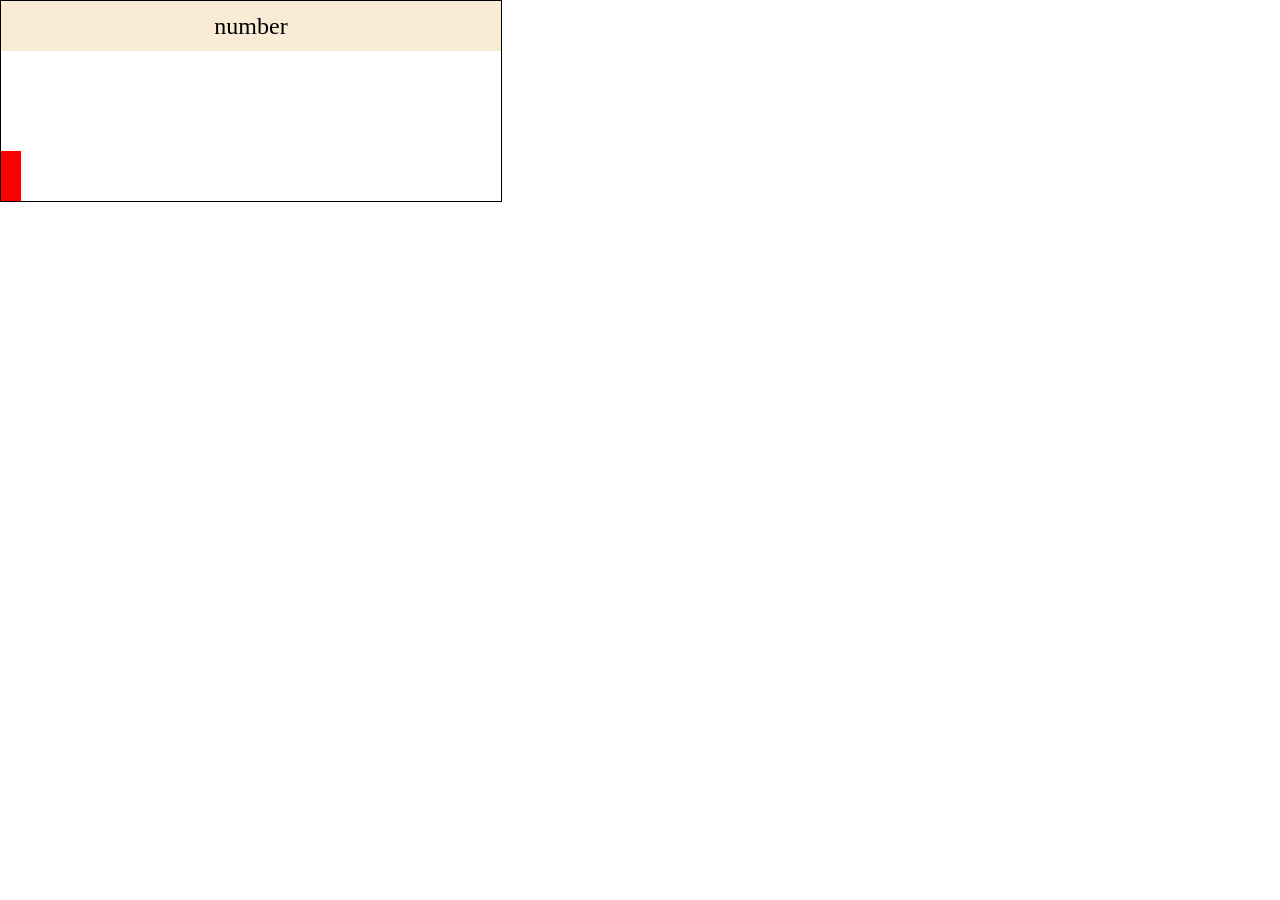
==== index.html @ 85444fbb "obstacles appear diffrent times" ====
<!DOCTYPE html>
<html lang="en">
<head>
    <meta charset="UTF-8">
    <meta name="viewport" content="width=device-width, initial-scale=1.0">
    <link rel="stylesheet" href="style.css">
    <script src="main.js" defer></script>
    <title>Jumping Game</title>
</head>
<body>
    <div class="game">
        <div class="player-count">
            <p class="player-score">number</p>
            
        </div>
        <div class="dinosaurs"></div>
        <!-- <div class="obstacle"></div> -->
    </div>
</body>
</html>
---- style.css ----
*{
    padding: 0;
    margin: 0;
}

.game{
    width: 500px;
    height: 200px;
    border: 1px solid black;
    overflow: hidden;
    position: relative;
    
}

.player-count{
    width: 500px;
    height: 50px;
    background-color: antiquewhite;

    display: flex;
    align-items: center;
    justify-content: center;
}

.player-count p{
    font-size: 24px;

}


.dinosaurs{
    width: 20px;
    height: 50px;
    background: red;
    position: relative;
    top: 100px;
    
}

.jump{
    animation: jump 500ms;
}



.obstacle{
    width: 20px;
    height: 20px;
    background-color: blue;
    position: relative;
    top: 80px;
    left: 480px;
    animation: obstacle 1s linear;
}


@keyframes obstacle {
    0%{left:480px;}
    100%{left:-40px;}
}

@keyframes jump{
    0%{top: 100px;}
    30%{top: 50px;}
    70%{top: 50px;}
    100%{top: 100px;}
}
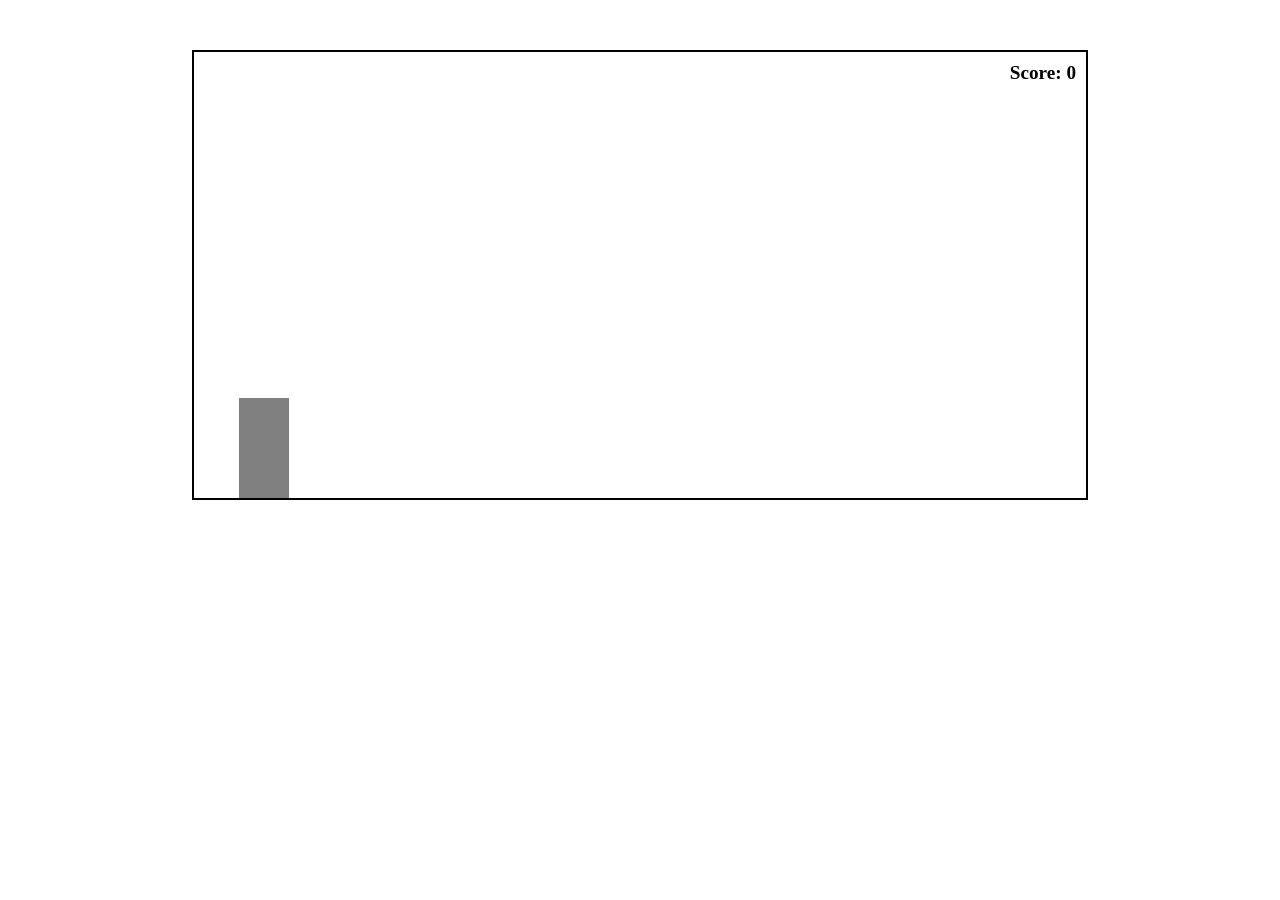
==== commit 6dc33999: "scoring system added" ====
--- a/index.html
+++ b/index.html
@@ -1,20 +1,17 @@
-<!DOCTYPE html>
+<!doctype html>
 <html lang="en">
-<head>
-    <meta charset="UTF-8">
-    <meta name="viewport" content="width=device-width, initial-scale=1.0">
-    <link rel="stylesheet" href="style.css">
-    <script src="main.js" defer></script>
-    <title>Jumping Game</title>
-</head>
-<body>
-    <div class="game">
-        <div class="player-count">
-            <p class="player-score">number</p>
-            
-        </div>
-        <div class="dinosaurs"></div>
-        <!-- <div class="obstacle"></div> -->
-    </div>
-</body>
-</html>+  <head>
+    <meta charset="UTF-8" />
+    <meta name="viewport" content="width=device-width, initial-scale=1.0" />
+    <link rel="stylesheet" href="style.css" />
+    <title>some random html</title>
+  </head>
+  <body>
+    <main id="game-world">
+      <div id="dino" class="dino-jumper"></div>
+      <div id="obstacle" class="obstacle"></div>
+      <div id="score">Score: 0</div>
+    </main>
+    <script src="main.js"></script>
+  </body>
+</html>
--- a/style.css
+++ b/style.css
@@ -1,67 +1,107 @@
-*{
-    padding: 0;
-    margin: 0;
+* {
+  box-sizing: border-box;
 }
 
-.game{
-    width: 500px;
-    height: 200px;
-    border: 1px solid black;
-    overflow: hidden;
-    position: relative;
-    
+body {
+  margin: 0;
+  padding: 0;
 }
 
-.player-count{
-    width: 500px;
-    height: 50px;
-    background-color: antiquewhite;
-
-    display: flex;
-    align-items: center;
-    justify-content: center;
+main {
+  border: 2px solid black;
+  width: 70%;
+  height: 50vh;
+  margin: 50px auto;
+  position: relative;
+  overflow: hidden;
 }
 
-.player-count p{
-    font-size: 24px;
-
+.dino-jumper {
+  width: 50px;
+  height: 100px;
+  background-color: grey;
+  position: absolute;
+  bottom: 0;
+  left: 5%;
 }
 
-
-.dinosaurs{
-    width: 20px;
-    height: 50px;
-    background: red;
-    position: relative;
-    top: 100px;
-    
+.jumper {
+  animation-name: jump;
+  animation-duration: 0.5s;
+  animation-timing-function: linear;
+  animation-iteration-count: 1;
+}
+.obstacle {
+  width: 10px;
+  height: 60px;
+  background-color: black;
+  position: absolute;
+  bottom: 0;
+  left: 100%;
 }
 
-.jump{
-    animation: jump 500ms;
+.move-obstacle {
+  animation-name: moveObstacle;
+  animation-duration: 2s;
+  animation-timing-function: linear;
+  animation-iteration-count: infinite;
 }
 
-
-
-.obstacle{
-    width: 20px;
-    height: 20px;
-    background-color: blue;
-    position: relative;
-    top: 80px;
-    left: 480px;
-    animation: obstacle 1s linear;
+#score {
+  position: absolute;
+  top: 10px;
+  right: 10px;
+  font-size: 1.2rem;
+  font-weight: bold;
 }
 
-
-@keyframes obstacle {
-    0%{left:480px;}
-    100%{left:-40px;}
+@keyframes moveObstacle {
+  0% {
+    left: 100%;
+  }
+  10% {
+    left: 90%;
+  }
+  20% {
+    left: 80%;
+  }
+  30% {
+    left: 70%;
+  }
+  40% {
+    left: 60%;
+  }
+  50% {
+    left: 50%;
+  }
+  60% {
+    left: 40%;
+  }
+  70% {
+    left: 30%;
+  }
+  80% {
+    left: 20%;
+  }
+  90% {
+    left: 10%;
+  }
+  100% {
+    left: 0;
+  }
 }
 
-@keyframes jump{
-    0%{top: 100px;}
-    30%{top: 50px;}
-    70%{top: 50px;}
-    100%{top: 100px;}
-}+@keyframes jump {
+  0% {
+    bottom: 0px;
+  }
+  30% {
+    bottom: 200px;
+  }
+  70% {
+    bottom: 200px;
+  }
+  100% {
+    bottom: 0px;
+  }
+}
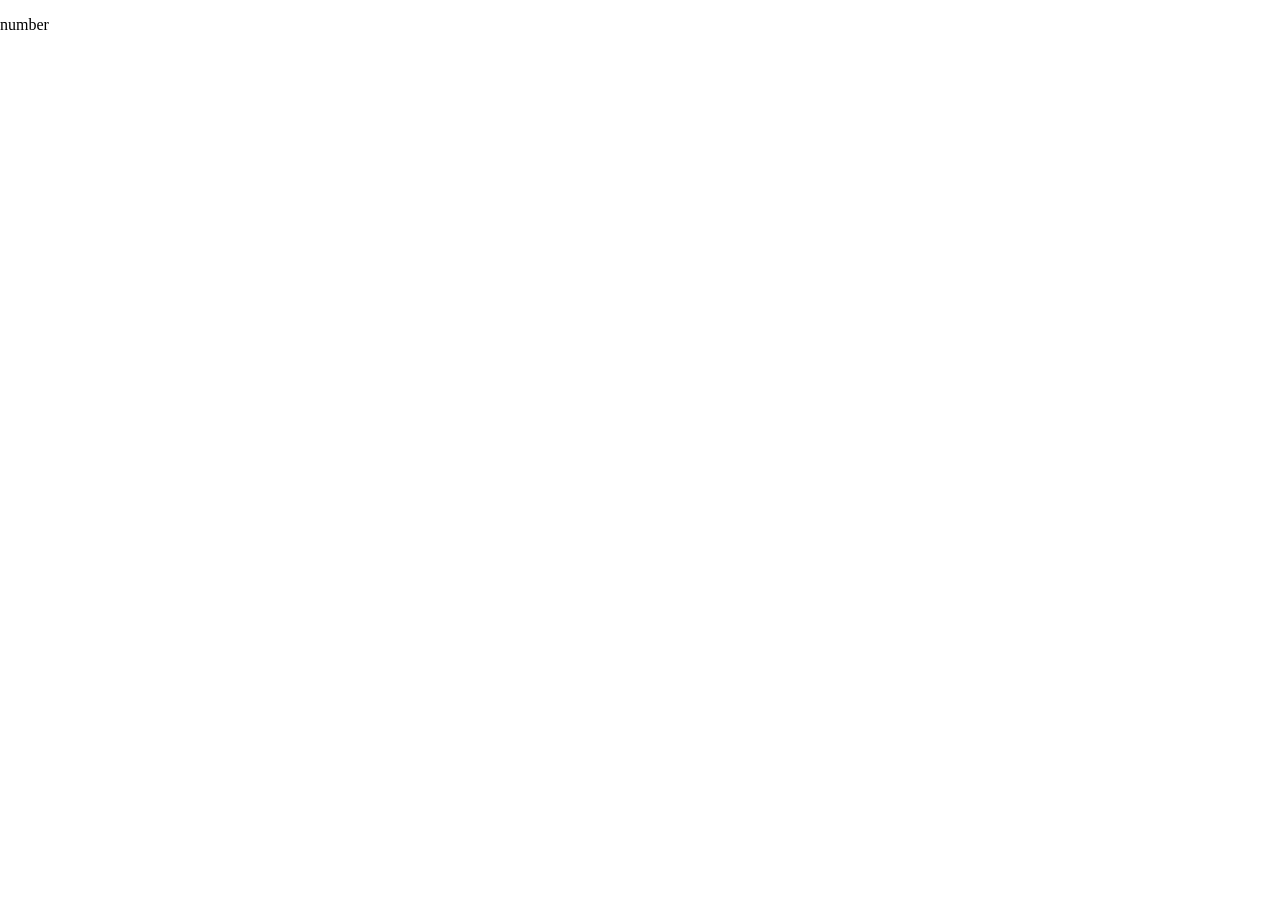
==== commit 159ad5e2: "canva start" ====
--- a/index.html
+++ b/index.html
@@ -1,17 +1,21 @@
-<!doctype html>
+<!DOCTYPE html>
 <html lang="en">
-  <head>
-    <meta charset="UTF-8" />
-    <meta name="viewport" content="width=device-width, initial-scale=1.0" />
-    <link rel="stylesheet" href="style.css" />
-    <title>some random html</title>
-  </head>
-  <body>
-    <main id="game-world">
-      <div id="dino" class="dino-jumper"></div>
-      <div id="obstacle" class="obstacle"></div>
-      <div id="score">Score: 0</div>
-    </main>
-    <script src="main.js"></script>
-  </body>
-</html>
+<head>
+    <meta charset="UTF-8">
+    <meta name="viewport" content="width=device-width, initial-scale=1.0">
+    <link rel="stylesheet" href="style.css">
+    <script src="main.js" defer></script>
+    <title>Jumping Game</title>
+</head>
+<body>
+    
+    <div class="game">
+        <div class="player-count">
+            <p class="player-score">number</p>
+            
+        </div>
+        <div class="dinosaurs"></div>
+        
+    </div>
+</body>
+</html>
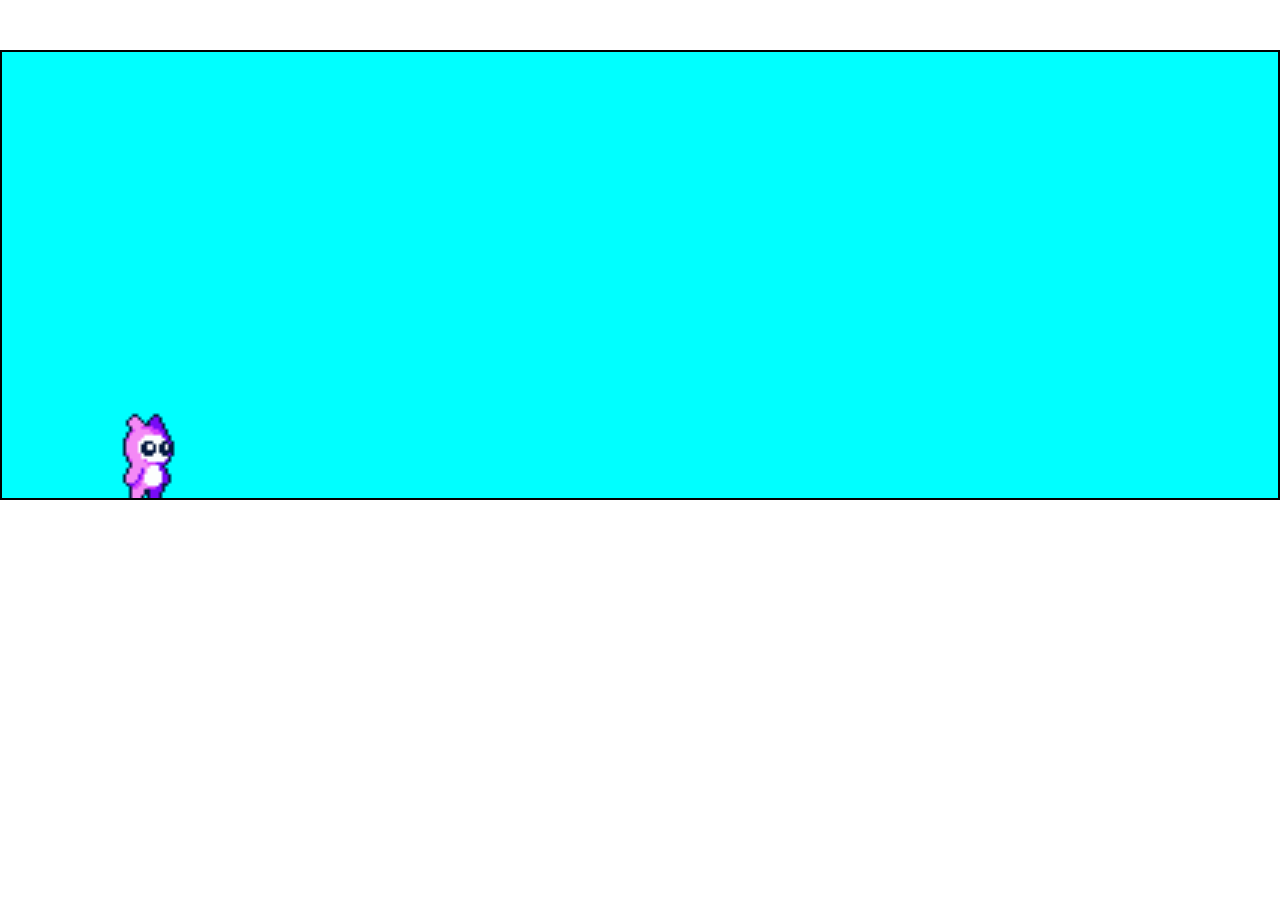
==== commit b08bcb95: "implement game character using sprite sheets" ====
--- a/index.html
+++ b/index.html
@@ -1,21 +1,21 @@
 <!DOCTYPE html>
 <html lang="en">
+
 <head>
     <meta charset="UTF-8">
     <meta name="viewport" content="width=device-width, initial-scale=1.0">
     <link rel="stylesheet" href="style.css">
-    <script src="main.js" defer></script>
-    <title>Jumping Game</title>
+    <title>some random html</title>
 </head>
+
 <body>
-    
-    <div class="game">
-        <div class="player-count">
-            <p class="player-score">number</p>
-            
+    <main id="game-world">
+        <div id="character-window" class="character-window">
+            <img id="pink-monster" class="pink-monster pink-monster-idle" src="./images/Pink_Monster_Idle_4_32px_frames.png"
+                alt="pink monster character">
         </div>
-        <div class="dinosaurs"></div>
-        
-    </div>
+    </main>
+    <script src="main.js"></script>
 </body>
+
 </html>
--- a/style.css
+++ b/style.css
@@ -1,3 +1,7 @@
+:root {
+  --pixel-size: 3;
+}
+
 * {
   box-sizing: border-box;
 }
@@ -9,20 +13,46 @@
 
 main {
   border: 2px solid black;
-  width: 70%;
+  width: 1280px;
   height: 50vh;
   margin: 50px auto;
   position: relative;
   overflow: hidden;
-}
-
-.dino-jumper {
-  width: 50px;
-  height: 100px;
-  background-color: grey;
+  background-color: aqua;
+}
+
+.character-window {
+  width: calc(26px * var(--pixel-size));
+  height: calc(32px * var(--pixel-size));
+  overflow: hidden;
+  /* border: 1px solid black; */
   position: absolute;
   bottom: 0;
-  left: 5%;
+  left: 100px;
+}
+
+.pink-monster {
+  height: calc(32px * var(--pixel-size));
+}
+
+.pink-monster-jump {
+  animation: monsterJump 1s steps(7) infinite;
+  width: calc(256px * var(--pixel-size));
+}
+
+.pink-monster-run {
+  animation: monsterRun 1s steps(5) infinite;
+  width: calc(192px * var(--pixel-size));
+}
+
+.pink-monster-idle {
+  animation: monsterIdle 1s steps(3) infinite;
+  width: calc(128px * var(--pixel-size));
+}
+
+.pink-monster-hurt{
+  animation: monsterHurt 1s steps(3) infinite;
+  width: calc(128px * var(--pixel-size));
 }
 
 .jumper {
@@ -37,22 +67,29 @@
   background-color: black;
   position: absolute;
   bottom: 0;
-  left: 100%;
+  left: 1280px;
 }
 
 .move-obstacle {
   animation-name: moveObstacle;
   animation-duration: 2s;
   animation-timing-function: linear;
-  animation-iteration-count: infinite;
-}
-
-#score {
+  animation-iteration-count: 1;
+}
+
+.pixel-cloud{
   position: absolute;
-  top: 10px;
-  right: 10px;
-  font-size: 1.2rem;
-  font-weight: bold;
+  height: 100px;
+  width: 100px;
+  top: 100px;
+  left: 1280px;
+}
+
+.move-cloud{
+  animation-name: moveCloud;
+  animation-duration: 8s;
+  animation-timing-function: linear;
+  animation-iteration-count: 1;
 }
 
 @keyframes moveObstacle {
@@ -105,3 +142,75 @@
     bottom: 0px;
   }
 }
+
+@keyframes moveCloud {
+  0% {
+    left: 100%;
+  }
+  10% {
+    left: 90%;
+  }
+  20% {
+    left: 80%;
+  }
+  30% {
+    left: 70%;
+  }
+  40% {
+    left: 60%;
+  }
+  50% {
+    left: 50%;
+  }
+  60% {
+    left: 40%;
+  }
+  70% {
+    left: 30%;
+  }
+  80% {
+    left: 20%;
+  }
+  90% {
+    left: 10%;
+  }
+  100% {
+    left: 0;
+  }
+}
+
+@keyframes monsterJump {
+  from {
+    transform: translateX(0);
+  }
+  to {
+    transform: translateX(calc(-224px * var(--pixel-size)));
+  }
+}
+
+@keyframes monsterRun {
+  from {
+    transform: translateX(0);
+  }
+  to {
+    transform: translateX(calc(-160px * var(--pixel-size)));
+  }
+}
+
+@keyframes monsterIdle {
+  from {
+    transform: translateX(0);
+  }
+  to {
+    transform: translateX(calc(-96px * var(--pixel-size)));
+  }
+}
+
+@keyframes monsterHurt {
+  from {
+    transform: translateX(0);
+  }
+  to {
+    transform: translateX(calc(-96px * var(--pixel-size)));
+  }
+}
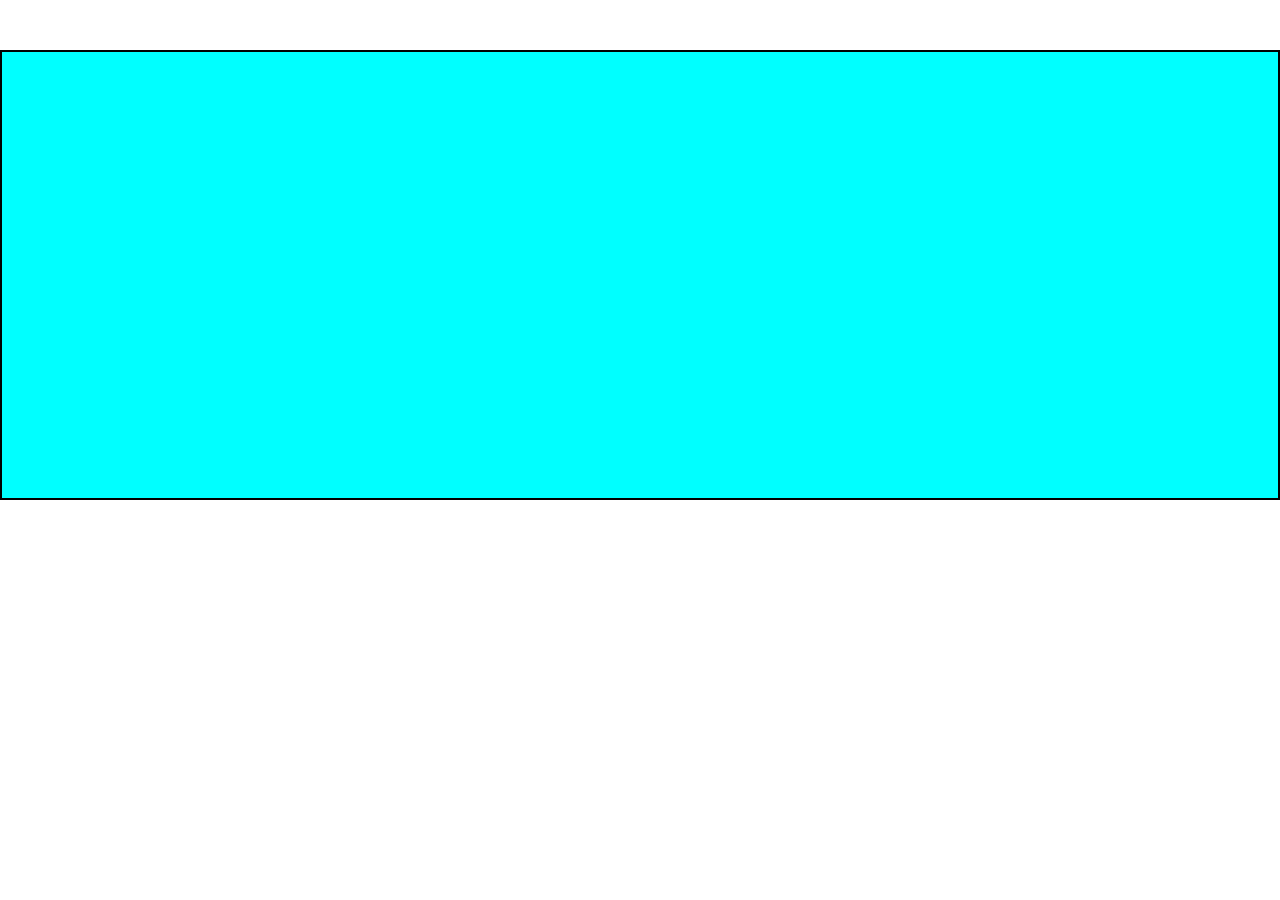
==== commit b5fe9613: "change files to make it visible" ====
--- a/index.html
+++ b/index.html
@@ -1,21 +1,16 @@
 <!DOCTYPE html>
 <html lang="en">
-
 <head>
     <meta charset="UTF-8">
     <meta name="viewport" content="width=device-width, initial-scale=1.0">
     <link rel="stylesheet" href="style.css">
     <title>some random html</title>
 </head>
-
 <body>
     <main id="game-world">
-        <div id="character-window" class="character-window">
-            <img id="pink-monster" class="pink-monster pink-monster-idle" src="./images/Pink_Monster_Idle_4_32px_frames.png"
-                alt="pink monster character">
-        </div>
+        <div id="dino" class="dino-jumper"></div> 
+        <div id="obstacle" class="obstacle"></div>
     </main>
     <script src="main.js"></script>
 </body>
-
 </html>
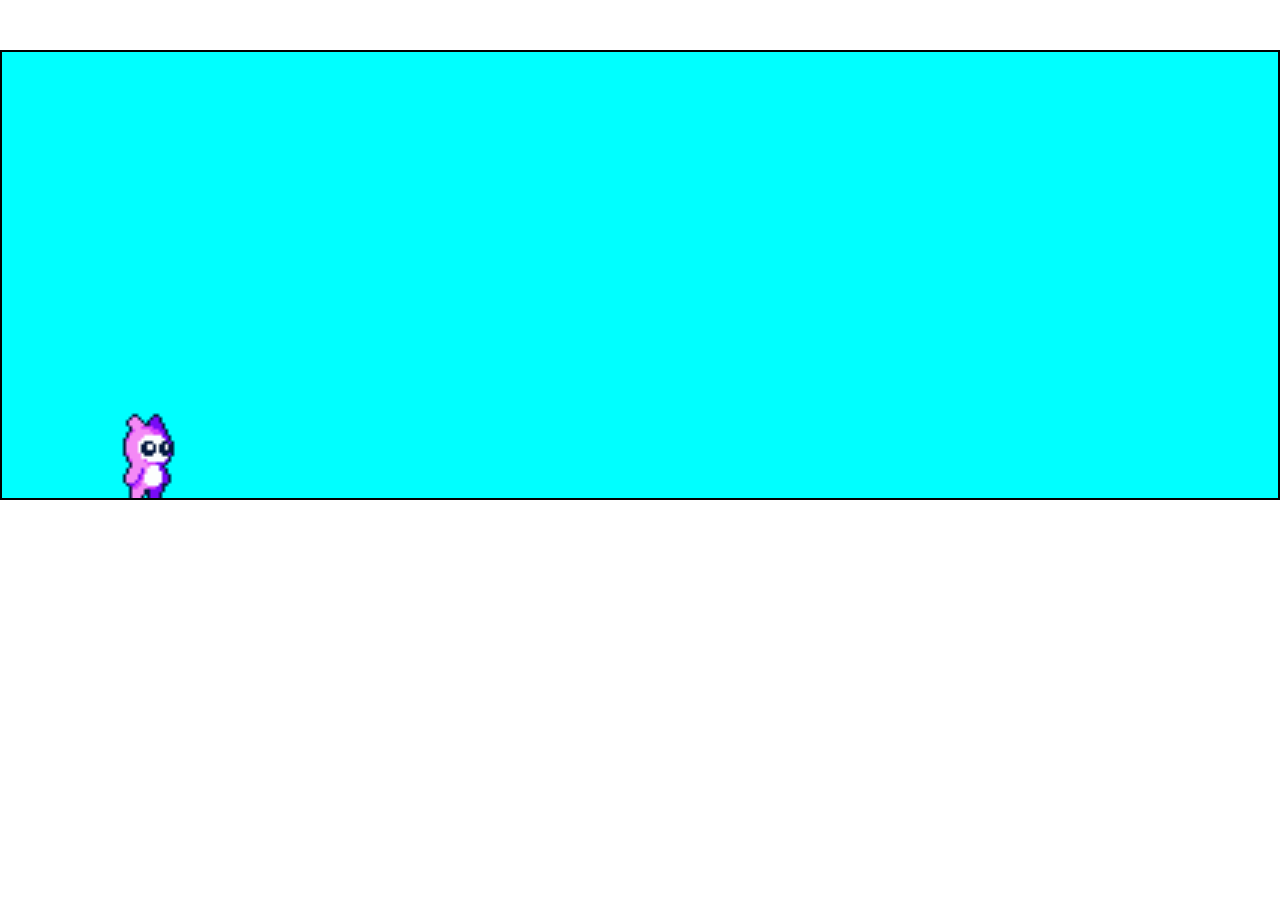
==== commit 46ca0982: "Merge branch 'main' of https://github.com/akinbis/jumpingGame" ====
--- a/index.html
+++ b/index.html
@@ -1,16 +1,21 @@
 <!DOCTYPE html>
 <html lang="en">
+
 <head>
     <meta charset="UTF-8">
     <meta name="viewport" content="width=device-width, initial-scale=1.0">
     <link rel="stylesheet" href="style.css">
     <title>some random html</title>
 </head>
+
 <body>
     <main id="game-world">
-        <div id="dino" class="dino-jumper"></div> 
-        <div id="obstacle" class="obstacle"></div>
+        <div id="character-window" class="character-window">
+            <img id="pink-monster" class="pink-monster pink-monster-idle" src="./images/Pink_Monster_Idle_4_32px_frames.png"
+                alt="pink monster character">
+        </div>
     </main>
     <script src="main.js"></script>
 </body>
+
 </html>
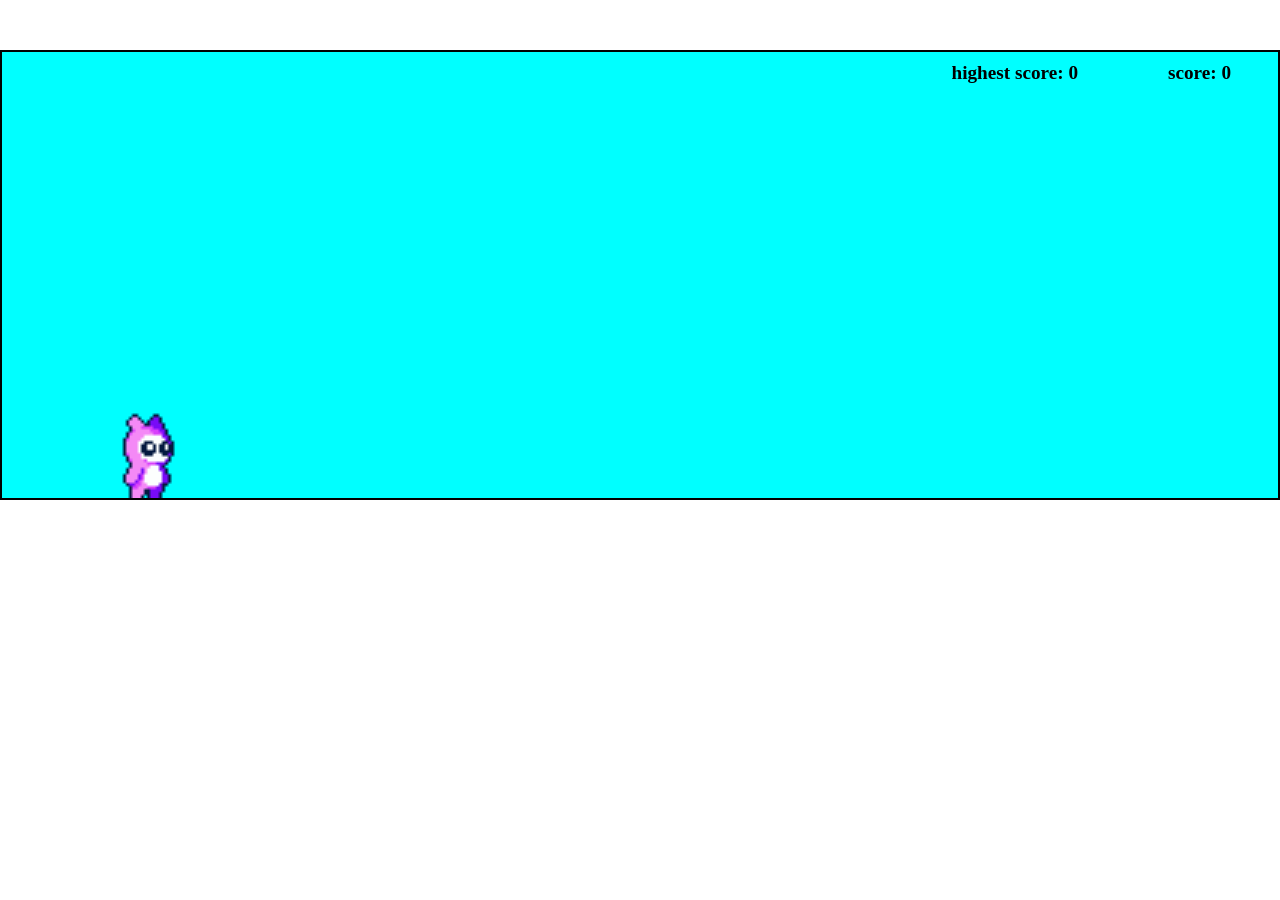
==== commit df550fd5: "implement scoring system" ====
--- a/index.html
+++ b/index.html
@@ -14,6 +14,8 @@
             <img id="pink-monster" class="pink-monster pink-monster-idle" src="./images/Pink_Monster_Idle_4_32px_frames.png"
                 alt="pink monster character">
         </div>
+        <div id="score">score: 0</div>
+        <div id="high-score">highest score: 0</div>
     </main>
     <script src="main.js"></script>
 </body>
--- a/style.css
+++ b/style.css
@@ -92,6 +92,23 @@
   animation-iteration-count: 1;
 }
 
+#score {
+  position: absolute;
+  top: 10px;
+  right: 10px;
+  font-size: 1.2rem;
+  font-weight: bold;
+  width: 100px;
+}
+
+#high-score{
+  position: absolute;
+  top: 10px;
+  right: 200px;
+  font-size: 1.2rem;
+  font-weight: bold;
+}
+
 @keyframes moveObstacle {
   0% {
     left: 100%;
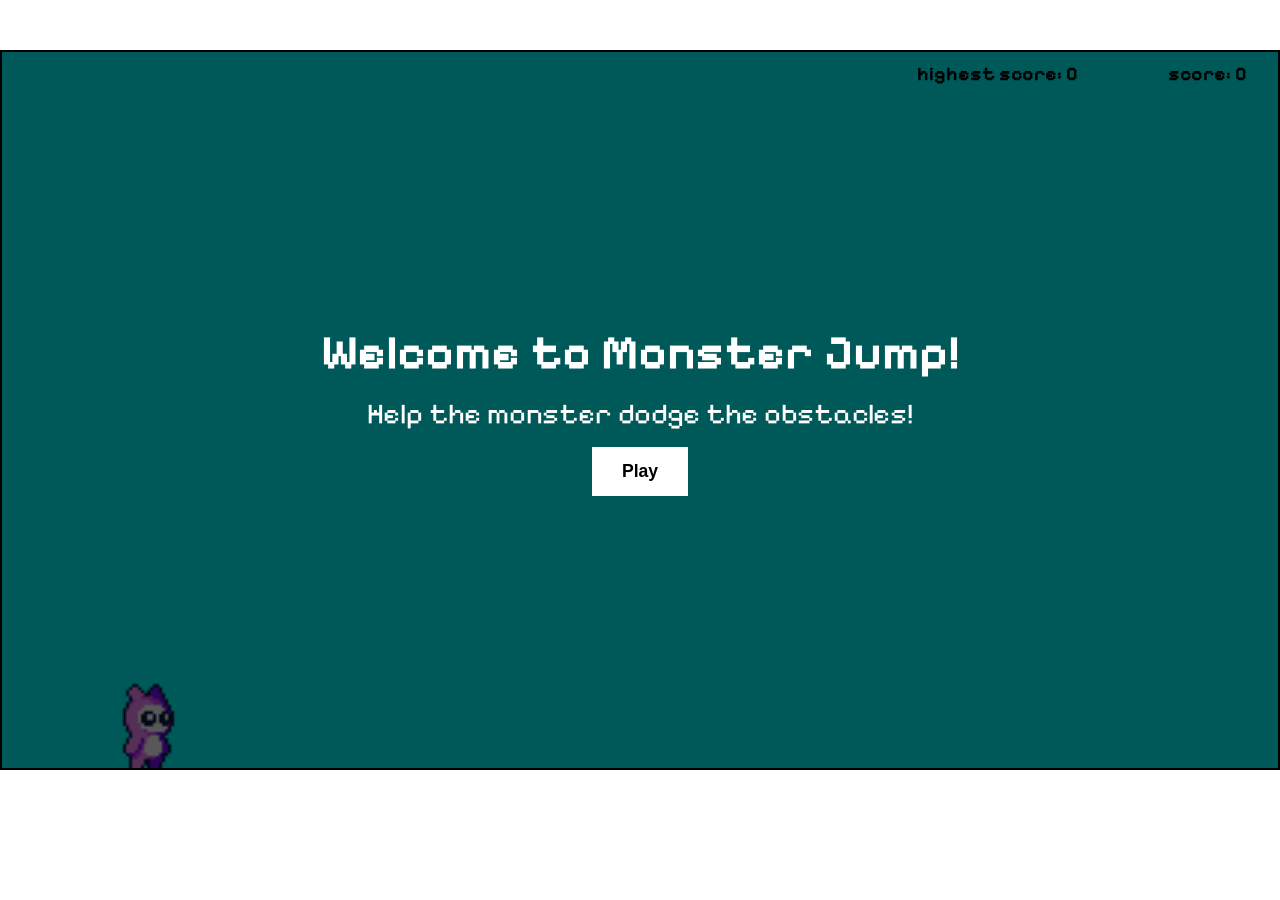
==== commit 414311fc: "implement game sound and game screens" ====
--- a/index.html
+++ b/index.html
@@ -4,15 +4,28 @@
 <head>
     <meta charset="UTF-8">
     <meta name="viewport" content="width=device-width, initial-scale=1.0">
+    <link rel="preconnect" href="https://fonts.googleapis.com">
+    <link rel="preconnect" href="https://fonts.gstatic.com" crossorigin>
+    <link href="https://fonts.googleapis.com/css2?family=Pixelify+Sans:wght@400..700&display=swap" rel="stylesheet">
     <link rel="stylesheet" href="style.css">
     <title>some random html</title>
 </head>
 
 <body>
     <main id="game-world">
+        <div id="start-screen">
+            <h1>Welcome to Monster Jump!</h1>
+            <p>Help the monster dodge the obstacles!</p>
+            <button id="start-btn">Play</button>
+        </div>
+        <div id="game-over-screen">
+            <h2>You Hit an Obstacle! Game Over!</h2>
+            <p id="final-score"></p>
+            <button id="play-again-btn">Play Again</button>
+        </div>
         <div id="character-window" class="character-window">
-            <img id="pink-monster" class="pink-monster pink-monster-idle" src="./images/Pink_Monster_Idle_4_32px_frames.png"
-                alt="pink monster character">
+            <img id="pink-monster" class="pink-monster pink-monster-idle"
+                src="./images/Pink_Monster_Idle_4_32px_frames.png" alt="pink monster character">
         </div>
         <div id="score">score: 0</div>
         <div id="high-score">highest score: 0</div>
--- a/style.css
+++ b/style.css
@@ -9,16 +9,94 @@
 body {
   margin: 0;
   padding: 0;
+  font-family: "Pixelify Sans", sans-serif;
 }
 
 main {
   border: 2px solid black;
   width: 1280px;
-  height: 50vh;
+  height: 80vh;
   margin: 50px auto;
   position: relative;
   overflow: hidden;
   background-color: aqua;
+}
+
+#start-screen {
+  position: absolute;
+  inset: 0;
+  z-index: 50;
+
+  display: flex;
+  flex-direction: column;
+  justify-content: center;
+  align-items: center;
+  gap: 16px;
+
+  background-color: rgba(0, 0, 0, 0.65);
+  color: white;
+  text-align: center;
+  font-size: 20px;
+}
+
+#start-screen h1 {
+  margin: 0;
+  font-size: 3rem;
+}
+
+#start-screen p {
+  margin: 0;
+  font-size: 1.8rem;
+}
+
+#start-screen button {
+  padding: 12px 28px;
+  border: 2px solid white;
+  background-color: white;
+  color: black;
+  font-size: 1.1rem;
+  font-weight: bold;
+  cursor: pointer;
+}
+
+#start-screen button:hover {
+  background-color: black;
+  color: white;
+}
+
+#game-over-screen {
+  position: absolute;
+  inset: 0;
+  z-index: 60;
+
+  display: none;
+  flex-direction: column;
+  justify-content: center;
+  align-items: center;
+  gap: 16px;
+
+  background-color: rgba(0, 0, 0, 0.65);
+  color: white;
+  text-align: center;
+}
+
+#game-over-screen h2 {
+  font-size: 3rem;
+  margin: 0;
+}
+
+#game-over-screen button {
+  padding: 12px 28px;
+  border: 2px solid white;
+  background: white;
+  color: black;
+  font-weight: bold;
+  cursor: pointer;
+}
+
+#game-over-screen button:hover {
+  background: black;
+  color: white;
 }
 
 .character-window {
@@ -50,7 +128,7 @@
   width: calc(128px * var(--pixel-size));
 }
 
-.pink-monster-hurt{
+.pink-monster-hurt {
   animation: monsterHurt 1s steps(3) infinite;
   width: calc(128px * var(--pixel-size));
 }
@@ -77,15 +155,15 @@
   animation-iteration-count: 1;
 }
 
-.pixel-cloud{
-  position: absolute;
-  height: 100px;
-  width: 100px;
-  top: 100px;
+.pixel-cloud {
+  position: absolute;
+  height: 60px;
+  width: 60px;
+  top: 60px;
   left: 1280px;
 }
 
-.move-cloud{
+.move-cloud {
   animation-name: moveCloud;
   animation-duration: 8s;
   animation-timing-function: linear;
@@ -101,7 +179,7 @@
   width: 100px;
 }
 
-#high-score{
+#high-score {
   position: absolute;
   top: 10px;
   right: 200px;
